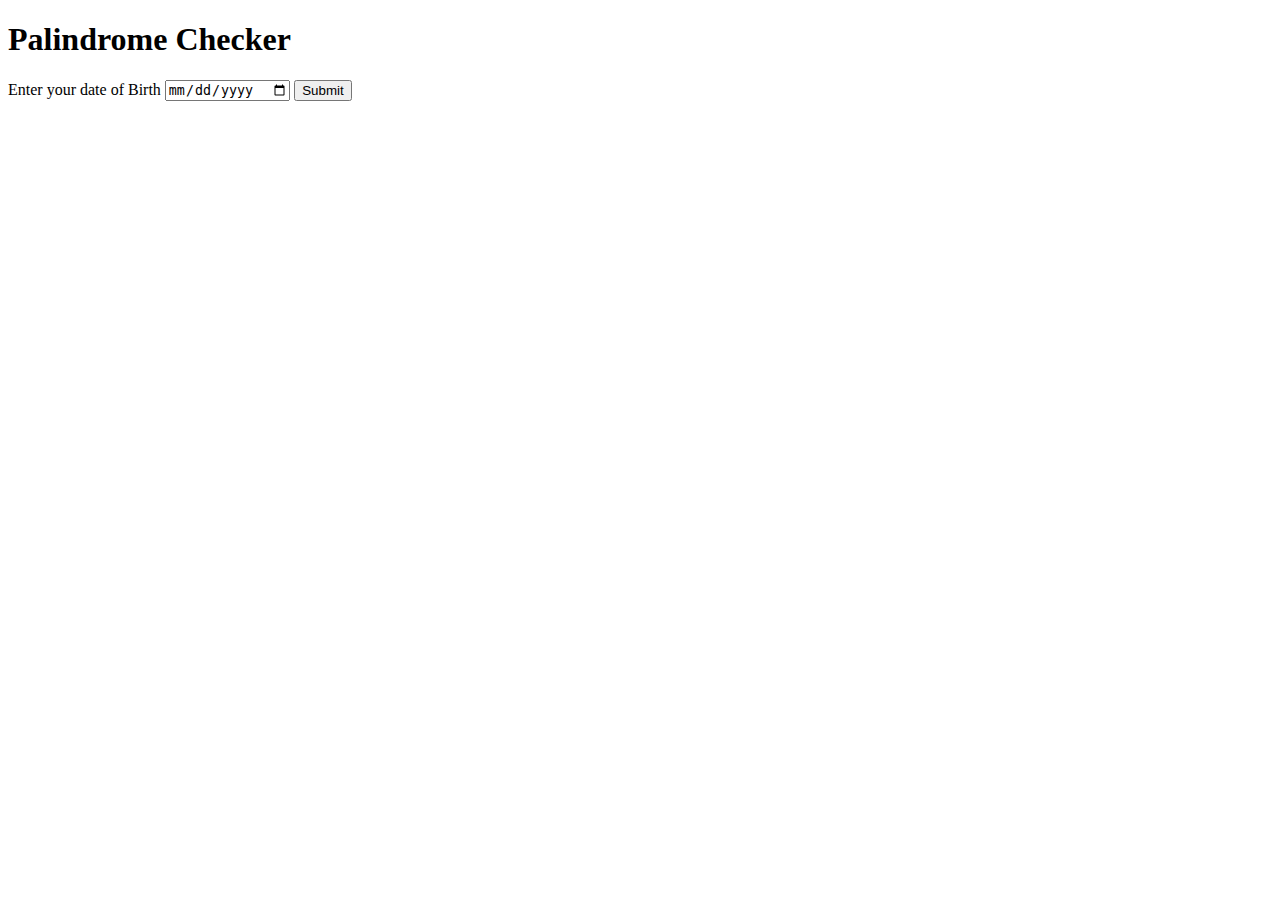
==== palindrome.html @ 045ed699 "starting palindrome" ====
<!DOCTYPE html>
<html lang="en">
<head>
    <meta charset="UTF-8">
    <meta http-equiv="X-UA-Compatible" content="IE=edge">
    <meta name="viewport" content="width=device-width, initial-scale=1.0">
    <title>Palindrome</title>
</head>
<body>
    <h1>Palindrome Checker</h1>
    <label>Enter your date of Birth</label>
    <input type="date"/>

    <button>Submit</button>
</body>
</html>
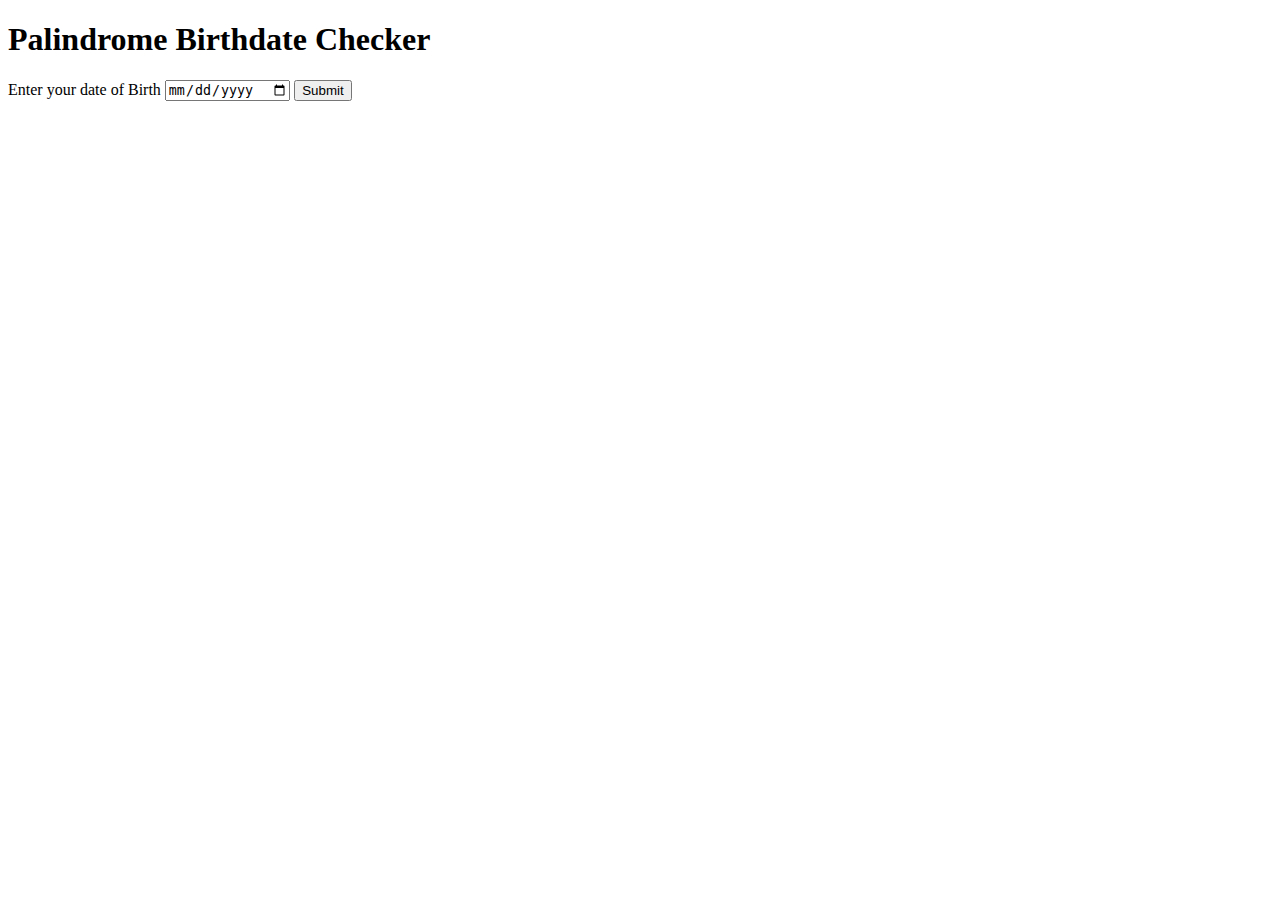
==== commit 9faaa81c: "getting some error" ====
--- a/palindrome.html
+++ b/palindrome.html
@@ -7,10 +7,13 @@
     <title>Palindrome</title>
 </head>
 <body>
-    <h1>Palindrome Checker</h1>
+    <h1>Palindrome Birthdate Checker</h1>
     <label>Enter your date of Birth</label>
-    <input type="date"/>
+    <input type="date" id="input"/>
 
-    <button>Submit</button>
+    <button id="button">Submit</button>
+    <div id="output"></div>
+
+    <script src="./palindrome.js"></script>
 </body>
 </html>